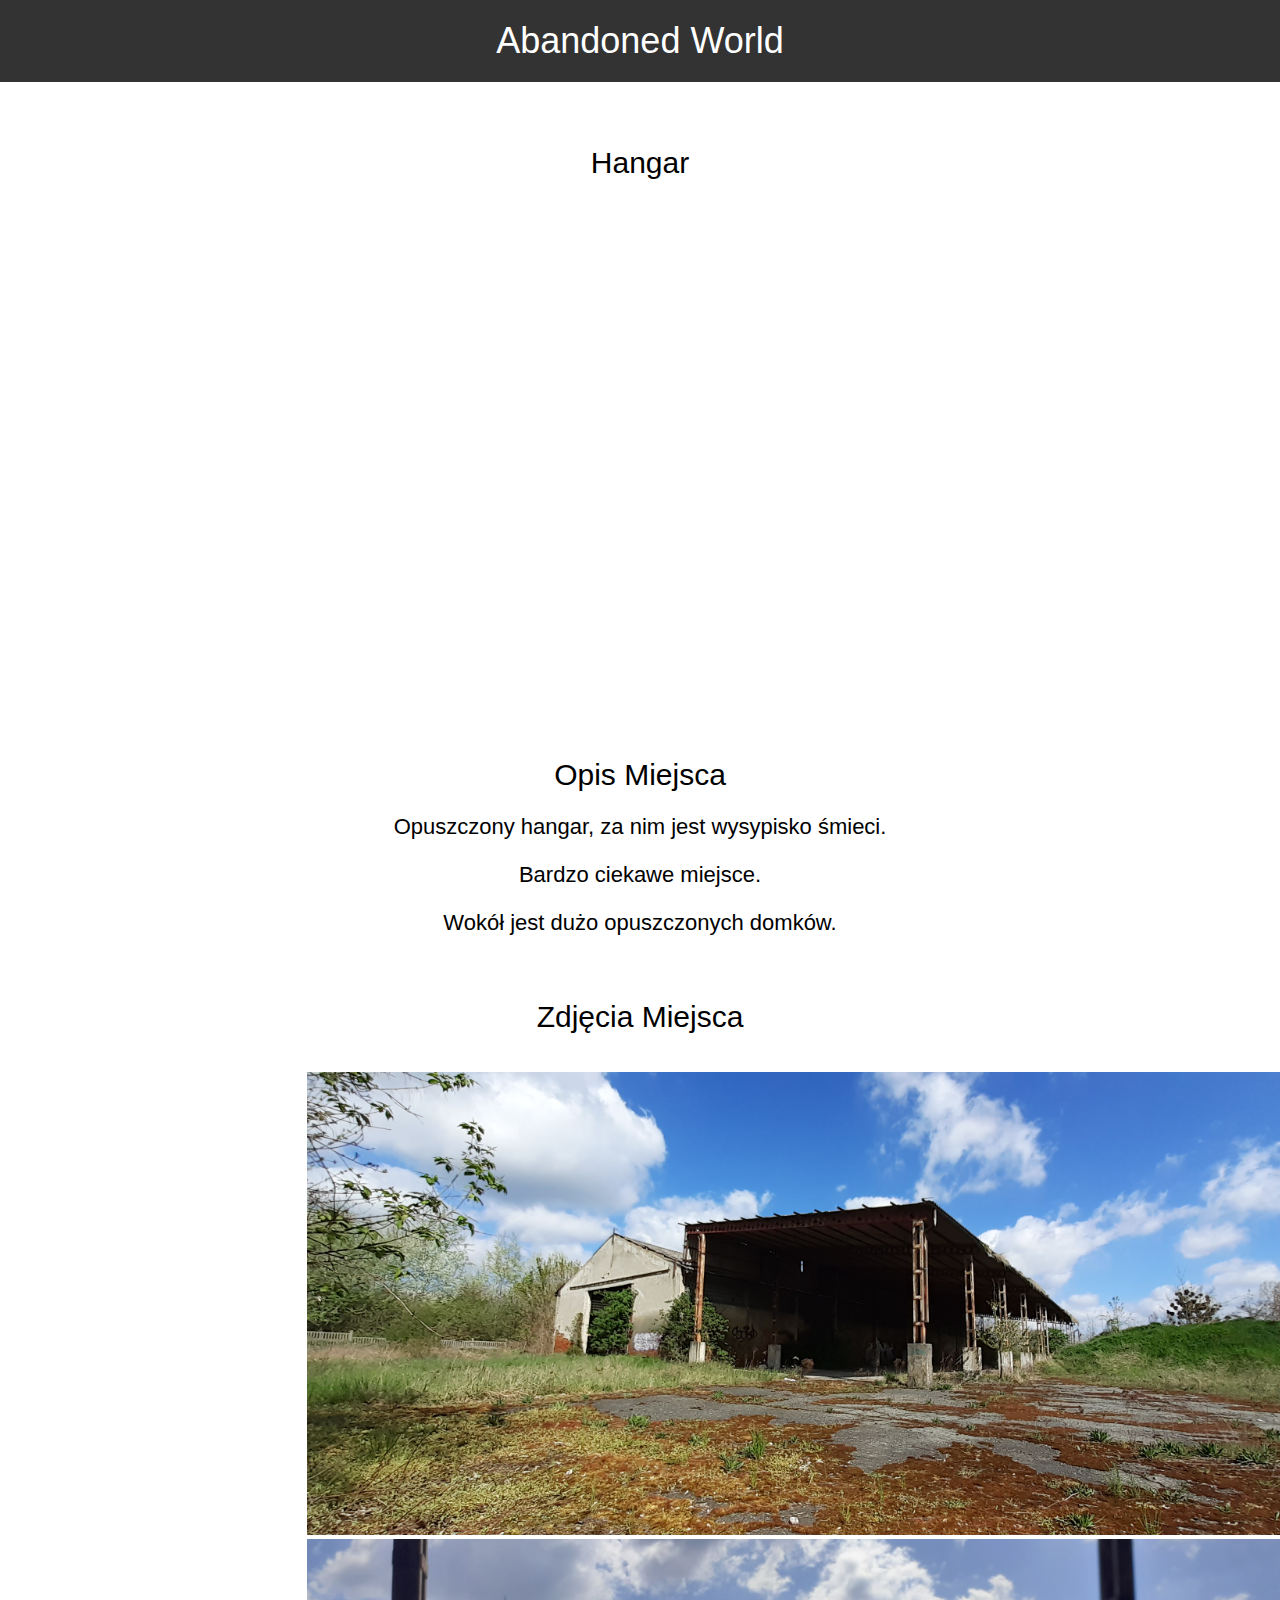
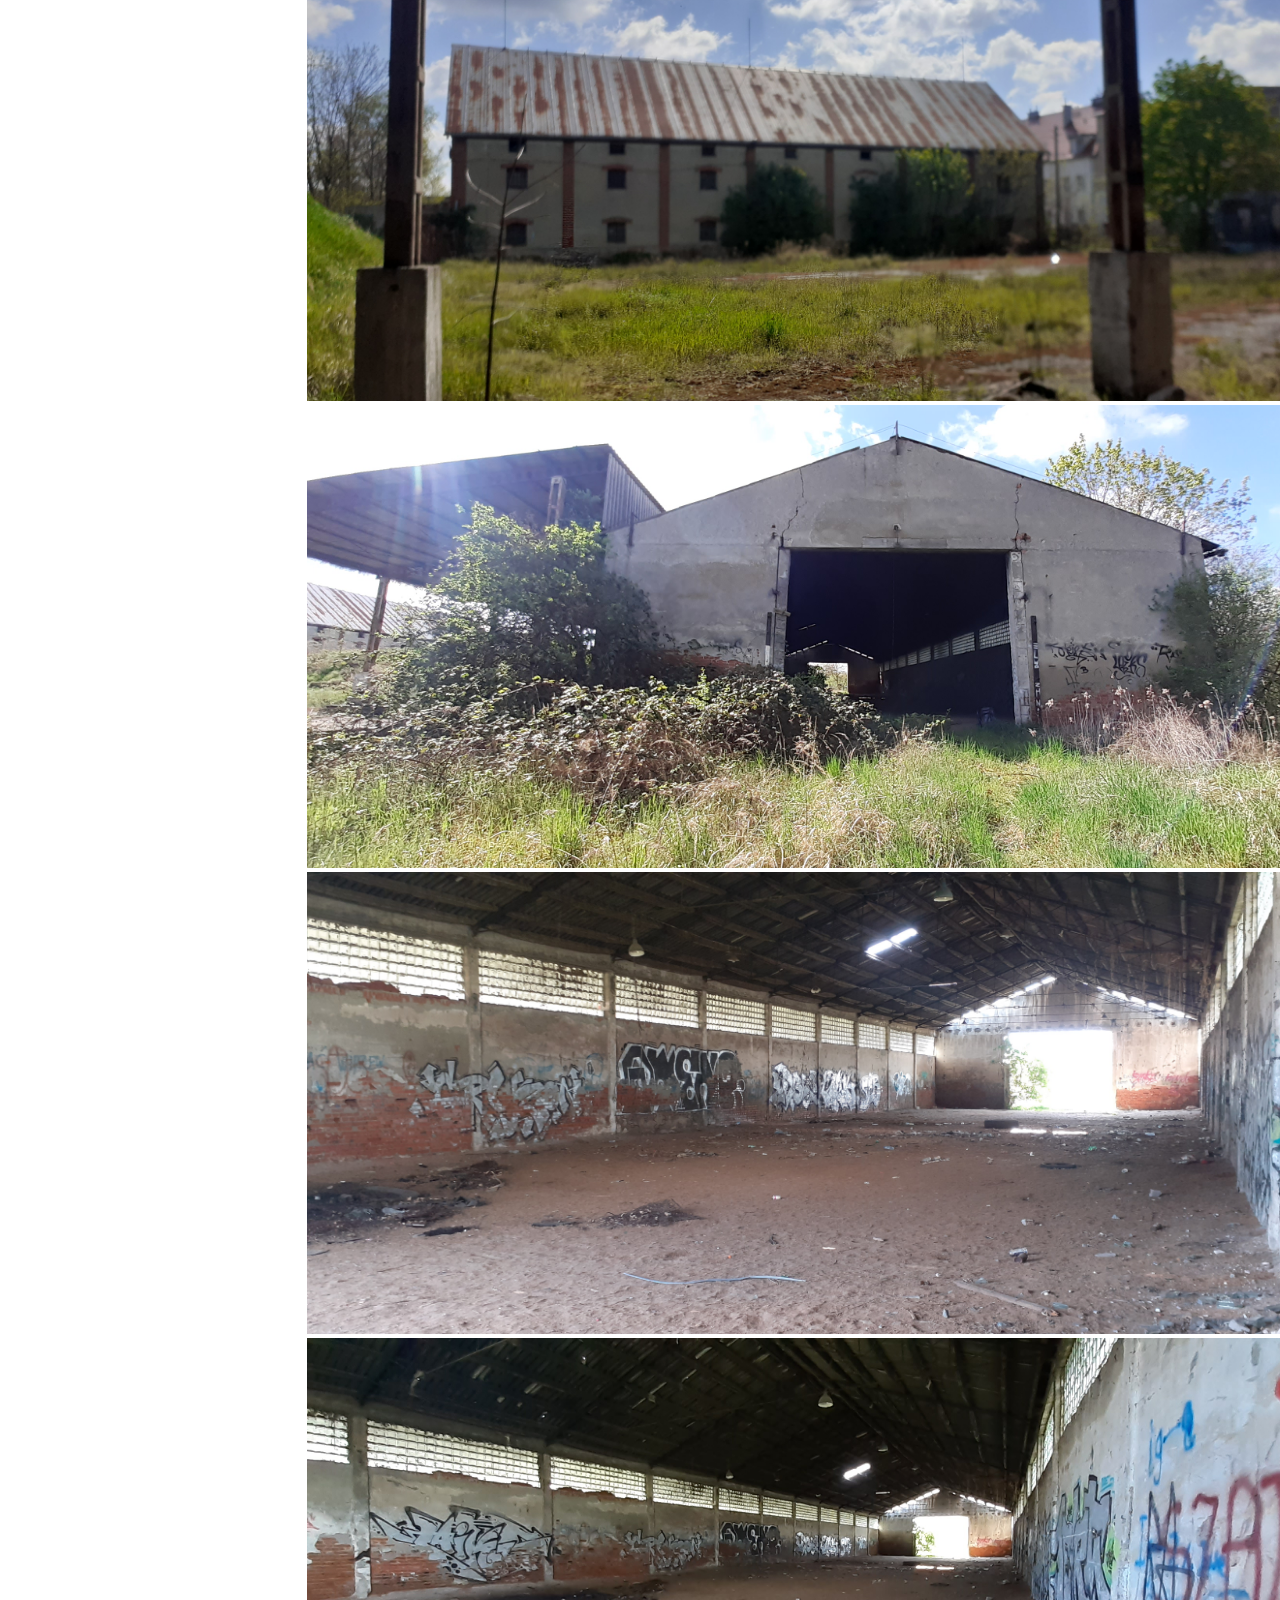
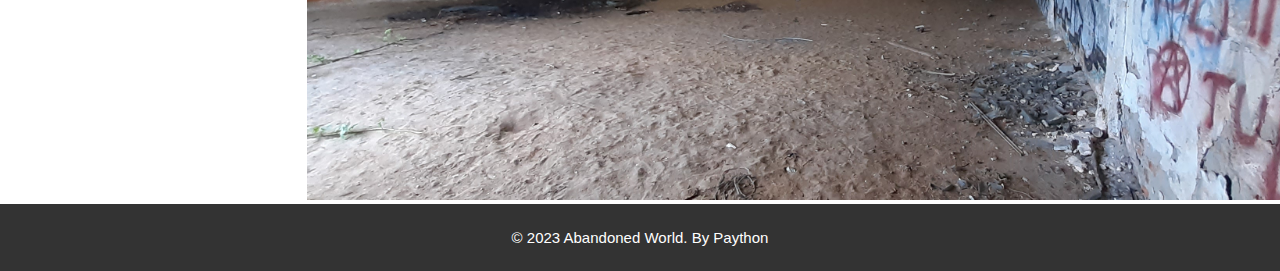
==== place1.html @ 0bfb18f3 "Add files via upload" ====
<!DOCTYPE html>
<html lang="pl">
<head>
	<meta charset="UTF-8">
	<link name="viewport" content="width=device-width, initial-scale=1.0">
	<link rel="icon" href="imgs/Abandoned World.png">
	<link rel="shortcut icon" href="imgs/Abandoned World.png" type="image/x-icon">
	<link rel="stylesheet" href="style.css">
	<title>Abandoned World</title>
	<style>
		/* CSS styles go here */
		body {
			margin: 0;
			padding: 0;
			font-family: Arial, sans-serif;
		}

		header {
			background-color: #333;
			color: #fff;
			padding: 20px;
			text-align: center;
		}

		h1 {
			margin: 0;
			font-size: 36px;
			font-weight: normal;
			text-transform: uppercase;
		}

		.container {
			max-width: 960px;
			margin: 0 auto;
			padding: 20px;
		}

		.portfolio {
			display: flex;
			flex-wrap: wrap;
			justify-content: space-between;
			margin-top: 20px;
		}

		.portfolio-item {
			flex: 0 0 calc(33.33% - 20px);
			margin-bottom: 20px;
			border: 1px solid #ccc;
			box-shadow: 2px 2px 5px rgba(0,0,0,0.1);
			transition: all 0.3s ease;
		}

		.portfolio-item:hover {
			transform: translateY(-5px);
			box-shadow: 4px 4px 10px rgba(0,0,0,0.2);
		}

		.portfolio-item img {
			width: 100%;
			height: auto;
		}
		footer {
			  background-color: #333;
			  color: #fff;
			  padding: 10px;
			  text-align: center;
			  font-size: 15px;
		  }
	</style>
</head>
<body>
	<header>
		<a style="text-decoration: none; color: #fff; font-size: 36px;" class="h1" href="index.html">Abandoned World</a>
	</header>
	<h1 class="objectplacetitle">Hangar</h1>
	<div class="container">
		<div class="portfolio">
			<div class="portfolio-map">
				<iframe src="https://www.google.com/maps/embed?pb=!1m17!1m12!1m3!1d799.3759308645!2d17.01304353356551!3d51.04647001776278!2m3!1f0!2f0!3f0!3m2!1i1024!2i768!4f13.1!3m2!1m1!2zNTHCsDAyJzQ3LjUiTiAxN8KwMDAnNDcuMyJF!5e1!3m2!1spl!2spl!4v1683059347431!5m2!1spl!2spl" width="600" height="450" style="border:0;" allowfullscreen="" loading="lazy" referrerpolicy="no-referrer-when-downgrade"></iframe>
			</div>
		</div>
	</div>
	<h1 class="objectplacetitle">Opis Miejsca</h1>
	<p class="portfolio-description">Opuszczony hangar, za nim jest wysypisko śmieci.</p>
	<p class="portfolio-description">Bardzo ciekawe miejsce.</p>
	<p class="portfolio-description">Wokół jest dużo opuszczonych domków.</p>
	<h1 class="objectplacetitle" style="margin-bottom: 3%;">Zdjęcia Miejsca</h1>
	<img class="portfolio-img" src="imgs/1/1.png" alt="Zdjecie 1">
	<img class="portfolio-img" src="imgs/1/2.png" alt="Zdjecie 2">
	<img class="portfolio-img" src="imgs/1/3.png" alt="Zdjecie 3">
	<img class="portfolio-img" src="imgs/1/4.png" alt="Zdjecie 4">
	<img class="portfolio-img" src="imgs/1/5.png" alt="Zdjecie 5">
<footer>
	<p>© 2023 Abandoned World. By Paython</p>
</footer>
</body>
</html>
---- style.css ----
/* CSS styles go here */
body {
	margin: 0;
	padding: 0;
	font-family: Arial, sans-serif;
}

header {
	background-color: #333;
	color: #fff;
	padding: 20px;
	text-align: center;
}

h1 {
	margin: 0;
	font-size: 36px;
	font-weight: normal;
	text-transform: uppercase;
}

.container {
	max-width: 960px;
	margin: 0 auto;
	padding: 20px;
}

.portfolio {
	display: flex;
	flex-wrap: wrap;
	justify-content: space-between;
	margin-top: 20px;
	text-align: center;
}

.portfolio-item {
	flex: 0 0 calc(33.33% - 20px);
	margin-bottom: 20px;
	border-radius: 1%;
}
		
.portfolio-item:hover {
	transform: translateY(-5px);
	box-shadow: 4px 4px 10px rgba(0,0,0,0.2);
}

		
.portfolio-item img {
	width: 10%;
	height: auto;
}

.placetitle {
	font-size: 22px;
	font-weight: normal;
}

.objectplacetitle {
	margin-top: 5%;
	font-size: 30px;
	font-weight: normal;
	text-transform: none;
	text-align: center;
}

.portfolio-map {
	margin: auto;
}

.portfolio-img {
	margin-left: 24%;
	max-width: 1000px;
	max-height: 1000px;
}

.portfolio-description {
	font-size: 22px;
	font-weight: normal;
	text-transform: none;
	text-align: center;
}
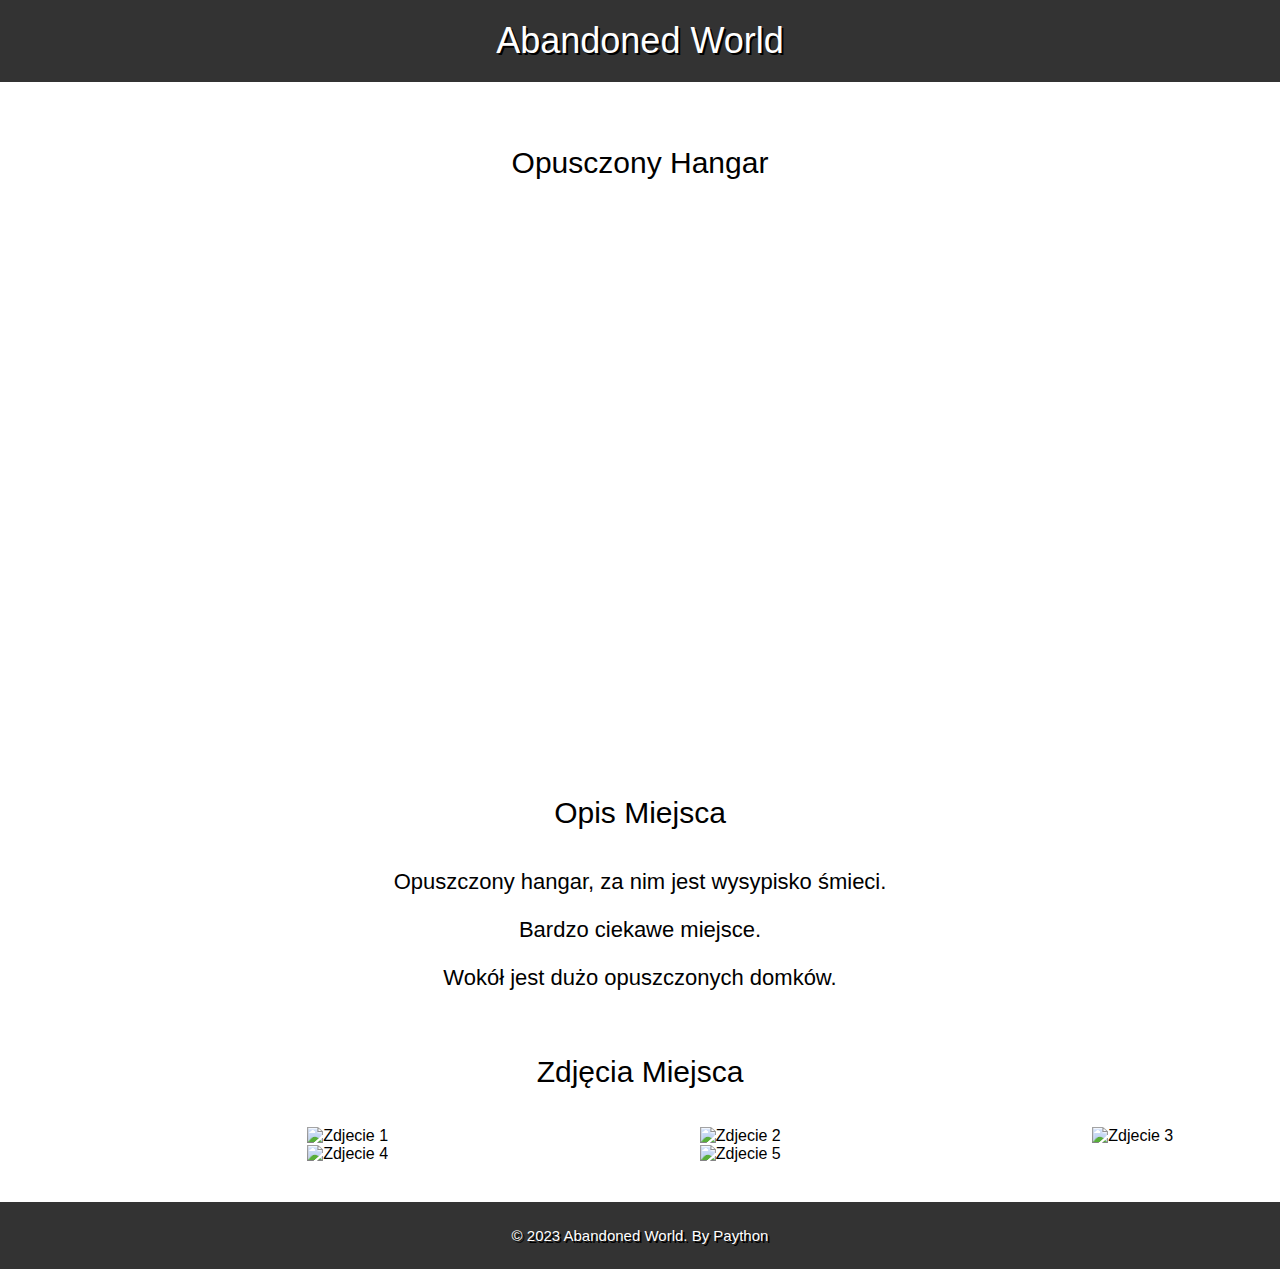
==== commit 4a82db3a: "Add files via upload" ====
--- a/place1.html
+++ b/place1.html
@@ -6,73 +6,13 @@
 	<link rel="icon" href="imgs/Abandoned World.png">
 	<link rel="shortcut icon" href="imgs/Abandoned World.png" type="image/x-icon">
 	<link rel="stylesheet" href="style.css">
-	<title>Abandoned World</title>
-	<style>
-		/* CSS styles go here */
-		body {
-			margin: 0;
-			padding: 0;
-			font-family: Arial, sans-serif;
-		}
-
-		header {
-			background-color: #333;
-			color: #fff;
-			padding: 20px;
-			text-align: center;
-		}
-
-		h1 {
-			margin: 0;
-			font-size: 36px;
-			font-weight: normal;
-			text-transform: uppercase;
-		}
-
-		.container {
-			max-width: 960px;
-			margin: 0 auto;
-			padding: 20px;
-		}
-
-		.portfolio {
-			display: flex;
-			flex-wrap: wrap;
-			justify-content: space-between;
-			margin-top: 20px;
-		}
-
-		.portfolio-item {
-			flex: 0 0 calc(33.33% - 20px);
-			margin-bottom: 20px;
-			border: 1px solid #ccc;
-			box-shadow: 2px 2px 5px rgba(0,0,0,0.1);
-			transition: all 0.3s ease;
-		}
-
-		.portfolio-item:hover {
-			transform: translateY(-5px);
-			box-shadow: 4px 4px 10px rgba(0,0,0,0.2);
-		}
-
-		.portfolio-item img {
-			width: 100%;
-			height: auto;
-		}
-		footer {
-			  background-color: #333;
-			  color: #fff;
-			  padding: 10px;
-			  text-align: center;
-			  font-size: 15px;
-		  }
-	</style>
+	<title>Opuszczony Hangar</title>
 </head>
 <body>
 	<header>
 		<a style="text-decoration: none; color: #fff; font-size: 36px;" class="h1" href="index.html">Abandoned World</a>
 	</header>
-	<h1 class="objectplacetitle">Hangar</h1>
+	<h1 class="objectplacetitle">Opusczony Hangar</h1>
 	<div class="container">
 		<div class="portfolio">
 			<div class="portfolio-map">
@@ -84,12 +24,12 @@
 	<p class="portfolio-description">Opuszczony hangar, za nim jest wysypisko śmieci.</p>
 	<p class="portfolio-description">Bardzo ciekawe miejsce.</p>
 	<p class="portfolio-description">Wokół jest dużo opuszczonych domków.</p>
-	<h1 class="objectplacetitle" style="margin-bottom: 3%;">Zdjęcia Miejsca</h1>
-	<img class="portfolio-img" src="imgs/1/1.png" alt="Zdjecie 1">
-	<img class="portfolio-img" src="imgs/1/2.png" alt="Zdjecie 2">
-	<img class="portfolio-img" src="imgs/1/3.png" alt="Zdjecie 3">
-	<img class="portfolio-img" src="imgs/1/4.png" alt="Zdjecie 4">
-	<img class="portfolio-img" src="imgs/1/5.png" alt="Zdjecie 5">
+	<h1 class="objectplacetitle">Zdjęcia Miejsca</h1>
+	<img class="portfolio-img" src="imgs/1/1.jpg" alt="Zdjecie 1">
+	<img class="portfolio-img" src="imgs/1/2.jpg" alt="Zdjecie 2">
+	<img class="portfolio-img" src="imgs/1/3.jpg" alt="Zdjecie 3">
+	<img class="portfolio-img" src="imgs/1/4.jpg" alt="Zdjecie 4">
+	<img class="portfolio-img" src="imgs/1/5.jpg" alt="Zdjecie 5">
 <footer>
 	<p>© 2023 Abandoned World. By Paython</p>
 </footer>
--- a/style.css
+++ b/style.css
@@ -7,6 +7,7 @@
 
 header {
 	background-color: #333;
+	text-shadow: 2px 2px #000;
 	color: #fff;
 	padding: 20px;
 	text-align: center;
@@ -37,6 +38,9 @@
 	flex: 0 0 calc(33.33% - 20px);
 	margin-bottom: 20px;
 	border-radius: 1%;
+	border: 1px solid #ccc;
+	box-shadow: 2px 2px 5px rgba(0,0,0,0.1);
+	transition: all 0.3s ease;
 }
 		
 .portfolio-item:hover {
@@ -46,7 +50,7 @@
 
 		
 .portfolio-item img {
-	width: 10%;
+	width: 100%;
 	height: auto;
 }
 
@@ -56,6 +60,7 @@
 }
 
 .objectplacetitle {
+	margin-bottom: 3%;
 	margin-top: 5%;
 	font-size: 30px;
 	font-weight: normal;
@@ -78,4 +83,160 @@
 	font-weight: normal;
 	text-transform: none;
 	text-align: center;
+}
+
+.map {
+	margin-left: 33.333333%;
+}
+
+footer {
+	background-color: #333;
+	color: #fff;
+	padding: 10px;
+	text-align: center;
+	font-size: 15px;
+	margin-top: 3%;
+	text-shadow: 2px 2px #000;
+}
+
+.New-Place {
+	text-align: center;
+	padding: 10px 0 20px 0;
+	background-color: #a7d873;
+	border-radius: 15px;
+	width: 70%;
+	margin: auto;
+}
+
+.New-Place-Title {
+	font-size: 30px;
+	text-shadow: 2px 2px #333;
+	color: #fff;
+}
+
+.New-Place-Button {
+	background-color: #333;
+	border-radius: 15px;
+	padding: 10px;
+	padding-left: 100px;
+	padding-right: 100px;
+	text-decoration: none;
+	font-size: 28px;
+	text-shadow: 2px 2px #000;
+	color: #fff;
+	-webkit-transition: all 0.7s ease;
+	transition: all 0.7s ease;
+}
+
+.New-Place-Button:hover {
+	background-color: #fff;
+	border-radius: 15px;
+	padding: 10px;
+	padding-left: 100px;
+	padding-right: 100px;
+	text-decoration: none;
+	font-size: 28px;
+	text-shadow: 2px 2px #a7d873;
+	color: #333;
+	-webkit-transition: all 0.7s ease;
+	transition: all 0.7s ease;
+}
+
+@media (max-width: 1000px){
+	body {
+		margin: 0;
+		padding: 0;
+		font-family: Arial, sans-serif;
+	}
+	
+	header {
+		text-shadow: 2px 2px #000;
+		background-color: #333;
+		color: #fff;
+		padding: 20px;
+		text-align: center;
+	}
+	
+	h1 {
+		margin: 0;
+		font-size: 36px;
+		font-weight: normal;
+		text-transform: uppercase;
+	}
+	
+	.container {
+		max-width: 960px;
+		margin: 0 auto;
+		padding: 20px;
+	}
+	
+	.portfolio {
+		display: flex;
+		flex-wrap: wrap;
+		justify-content: space-between;
+		margin-top: 20px;
+		text-align: center;
+	}
+	
+	.portfolio-item {
+		flex: 0 0 calc(33.33% - 20px);
+		margin-bottom: 20px;
+		border-radius: 1%;
+	}
+			
+	.portfolio-item:hover {
+		transform: translateY(-5px);
+		box-shadow: 4px 4px 10px rgba(0,0,0,0.2);
+	}
+	
+			
+	.portfolio-item img {
+		width: 100%;
+		height: auto;
+	}
+	
+	.placetitle {
+		font-size: 22px;
+		font-weight: normal;
+	}
+	
+	.objectplacetitle {
+		margin-bottom: 3%;
+		margin-top: 5%;
+		font-size: 30px;
+		font-weight: normal;
+		text-transform: none;
+		text-align: center;
+	}
+	
+	.portfolio-map {
+		margin: auto;
+	}
+	
+	.portfolio-img {
+		margin: auto;
+		max-width: 980px;
+		max-height: auto;
+	}
+	
+	.portfolio-description {
+		font-size: 22px;
+		font-weight: normal;
+		text-transform: none;
+		text-align: center;
+	}
+
+	.map {
+		margin-left: 17%;
+	}
+
+	footer {
+		background-color: #333;
+		text-shadow: 2px 2px #000;
+		color: #fff;
+		padding: 10px;
+		text-align: center;
+		font-size: 15px;
+		margin-top: 3%;
+	}
 }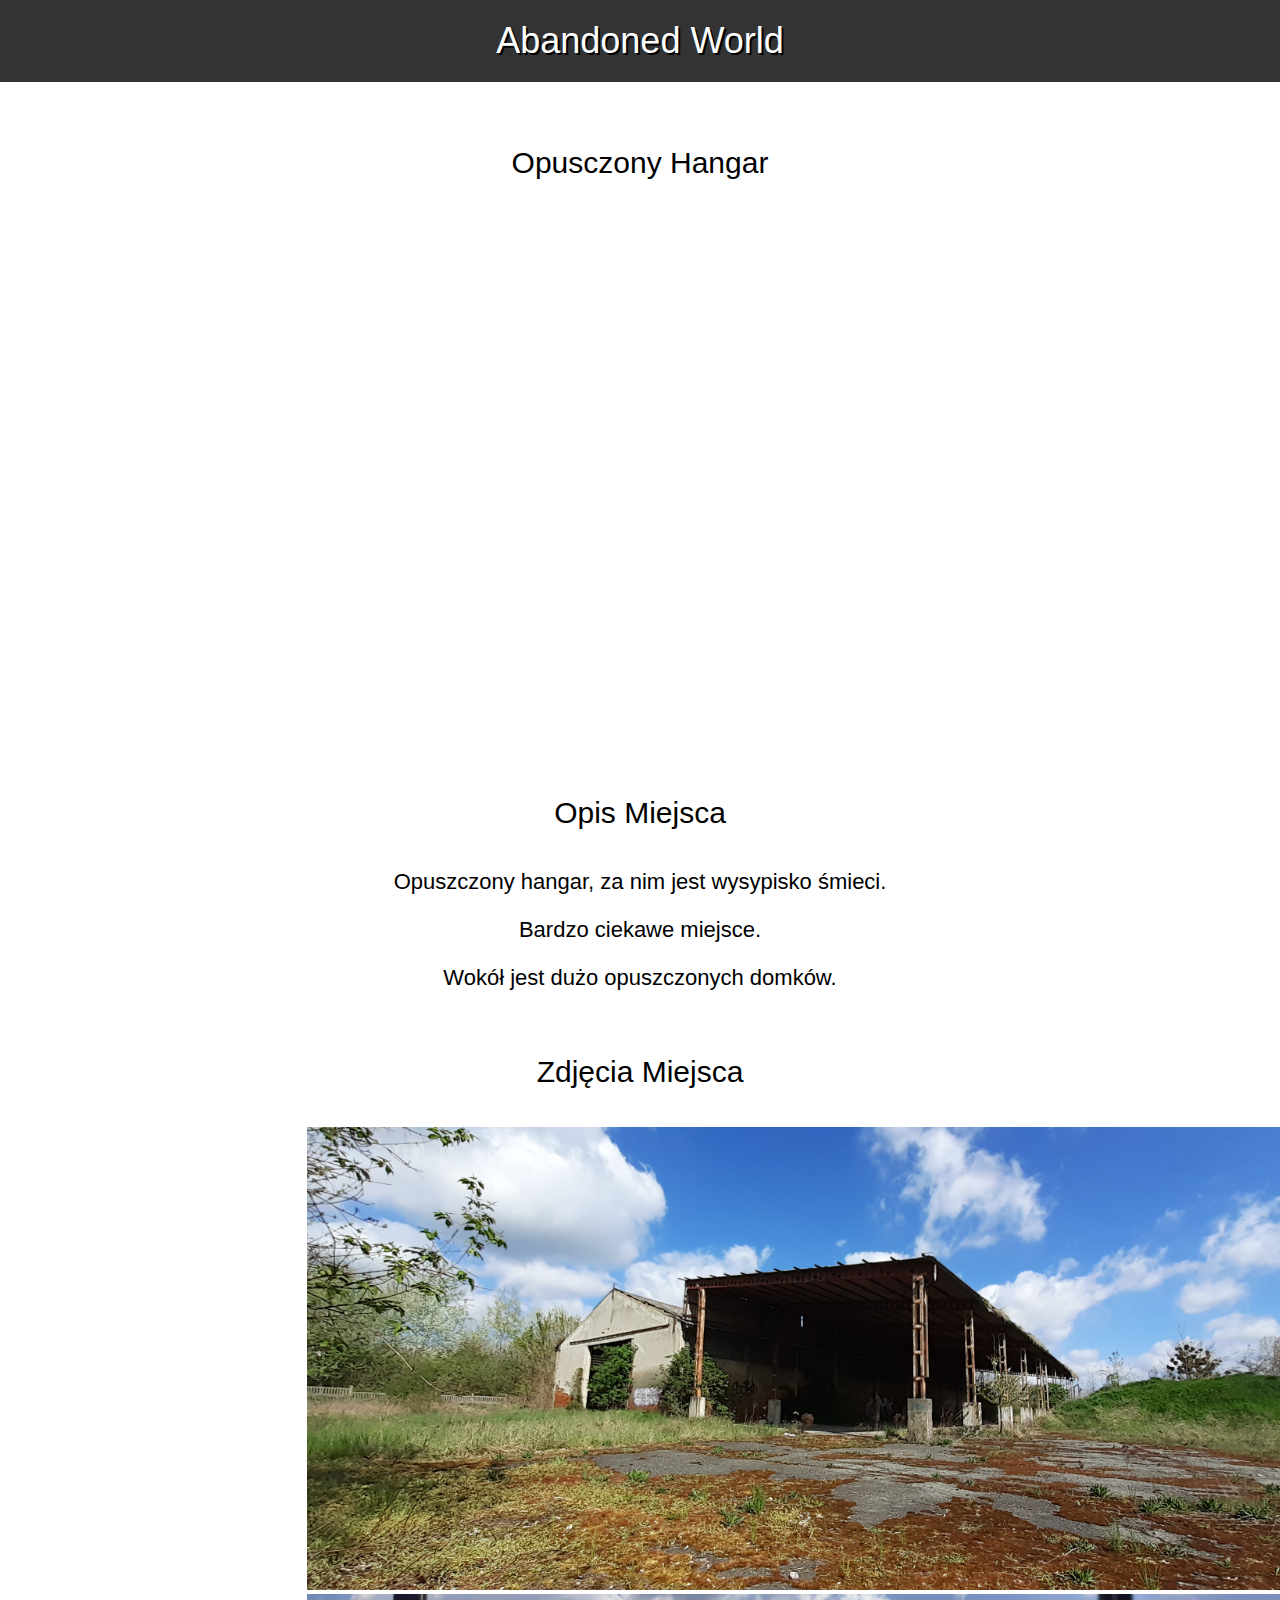
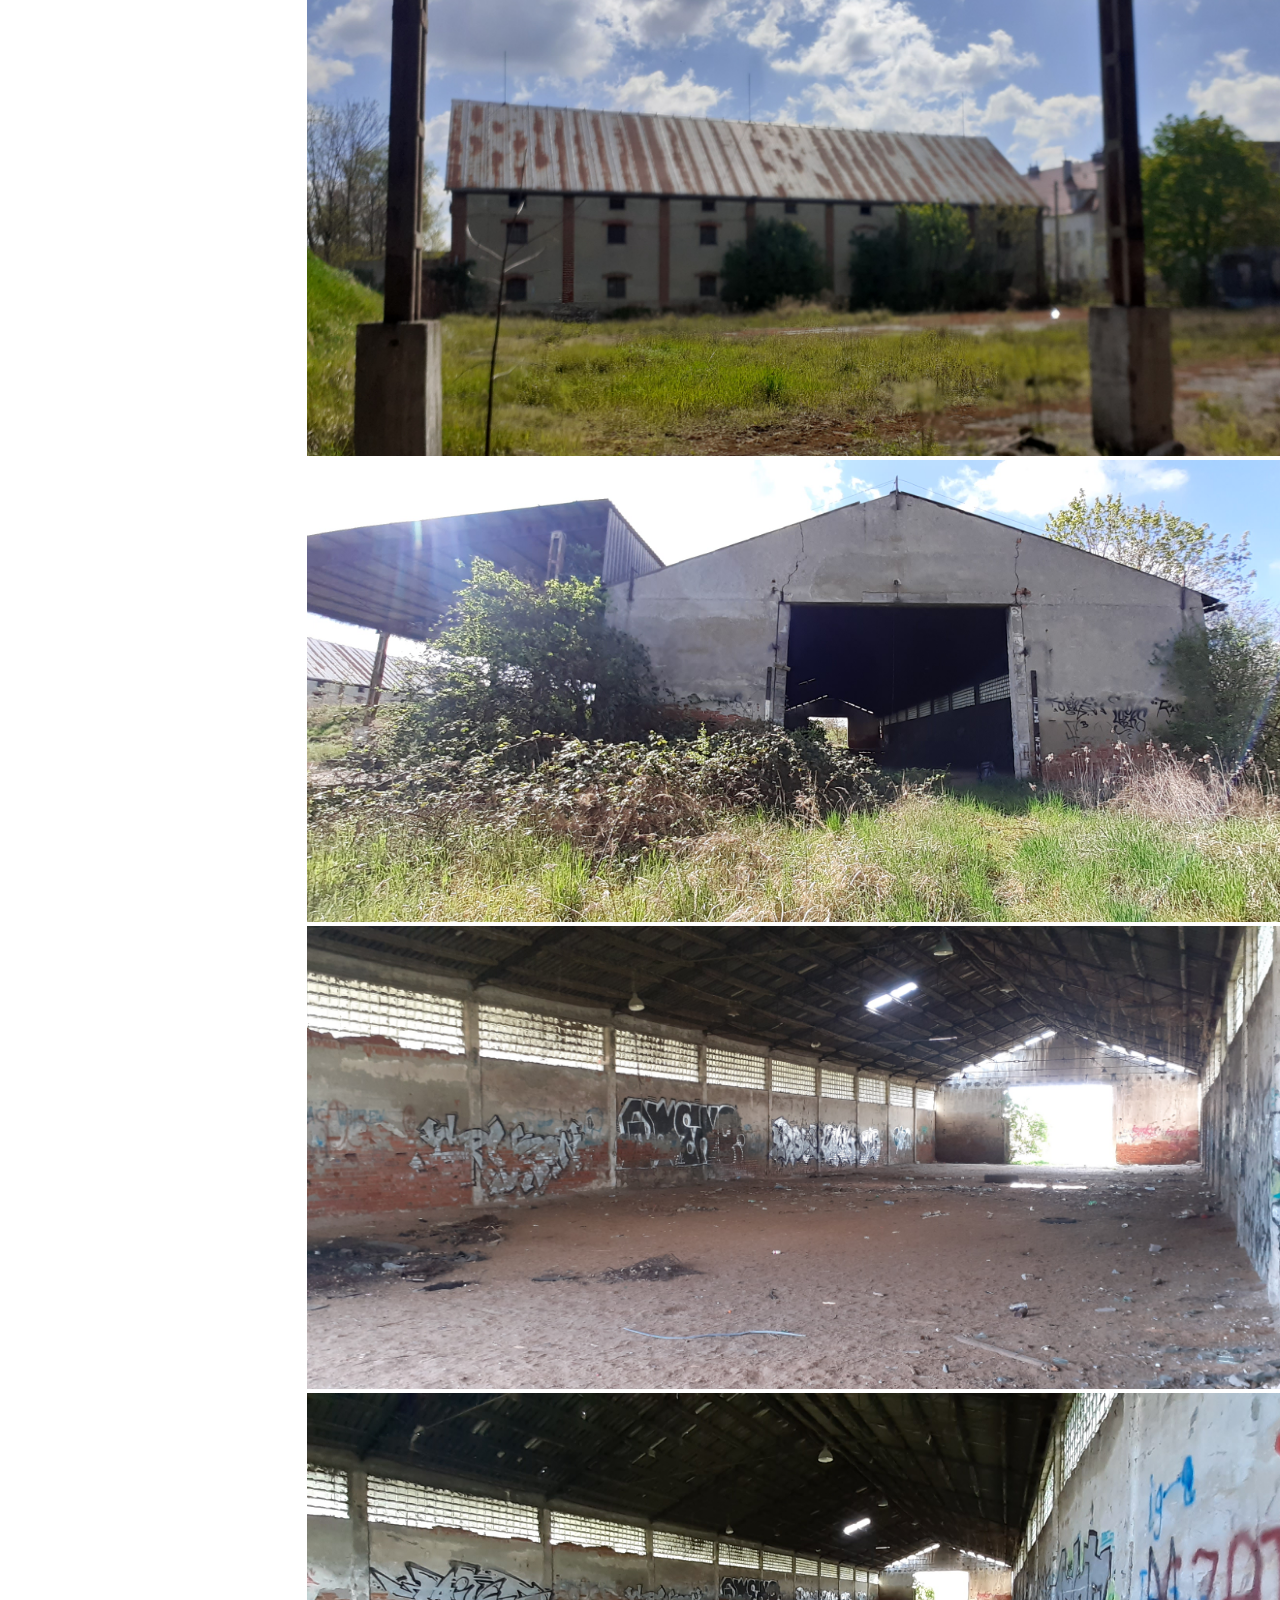
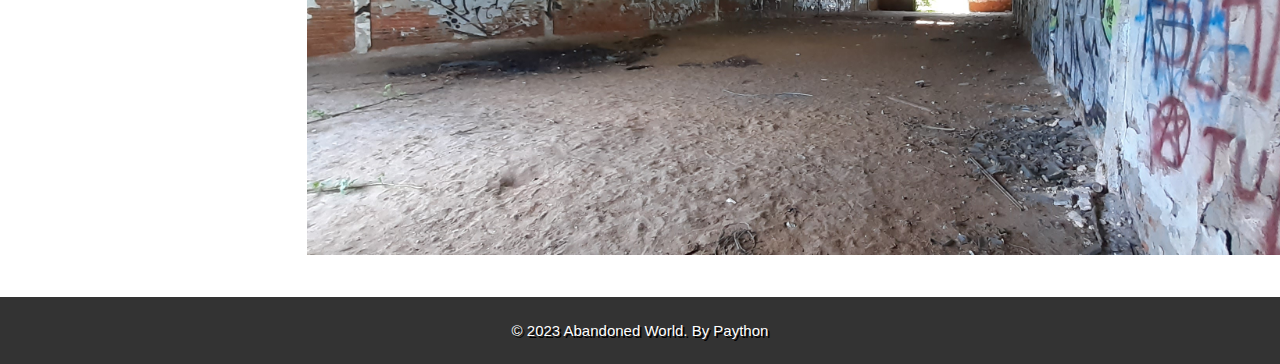
==== commit 10f62d8d: "Update place1.html" ====
--- a/place1.html
+++ b/place1.html
@@ -3,14 +3,14 @@
 <head>
 	<meta charset="UTF-8">
 	<link name="viewport" content="width=device-width, initial-scale=1.0">
-	<link rel="icon" href="imgs/Abandoned World.png">
-	<link rel="shortcut icon" href="imgs/Abandoned World.png" type="image/x-icon">
+	<link rel="icon" href="abandoned-world-logo.jpg">
+	<link rel="shortcut icon" href="abandoned-world-logo.jpg" type="image/x-icon">
 	<link rel="stylesheet" href="style.css">
 	<title>Opuszczony Hangar</title>
 </head>
 <body>
 	<header>
-		<a style="text-decoration: none; color: #fff; font-size: 36px;" class="h1" href="index.html">Abandoned World</a>
+		<a style="text-decoration: none; color: #fff; font-size: 36px;" class="h1" href="https://myw0rld.github.io/abandoned-world/">Abandoned World</a>
 	</header>
 	<h1 class="objectplacetitle">Opusczony Hangar</h1>
 	<div class="container">
@@ -34,4 +34,4 @@
 	<p>© 2023 Abandoned World. By Paython</p>
 </footer>
 </body>
-</html>+</html>
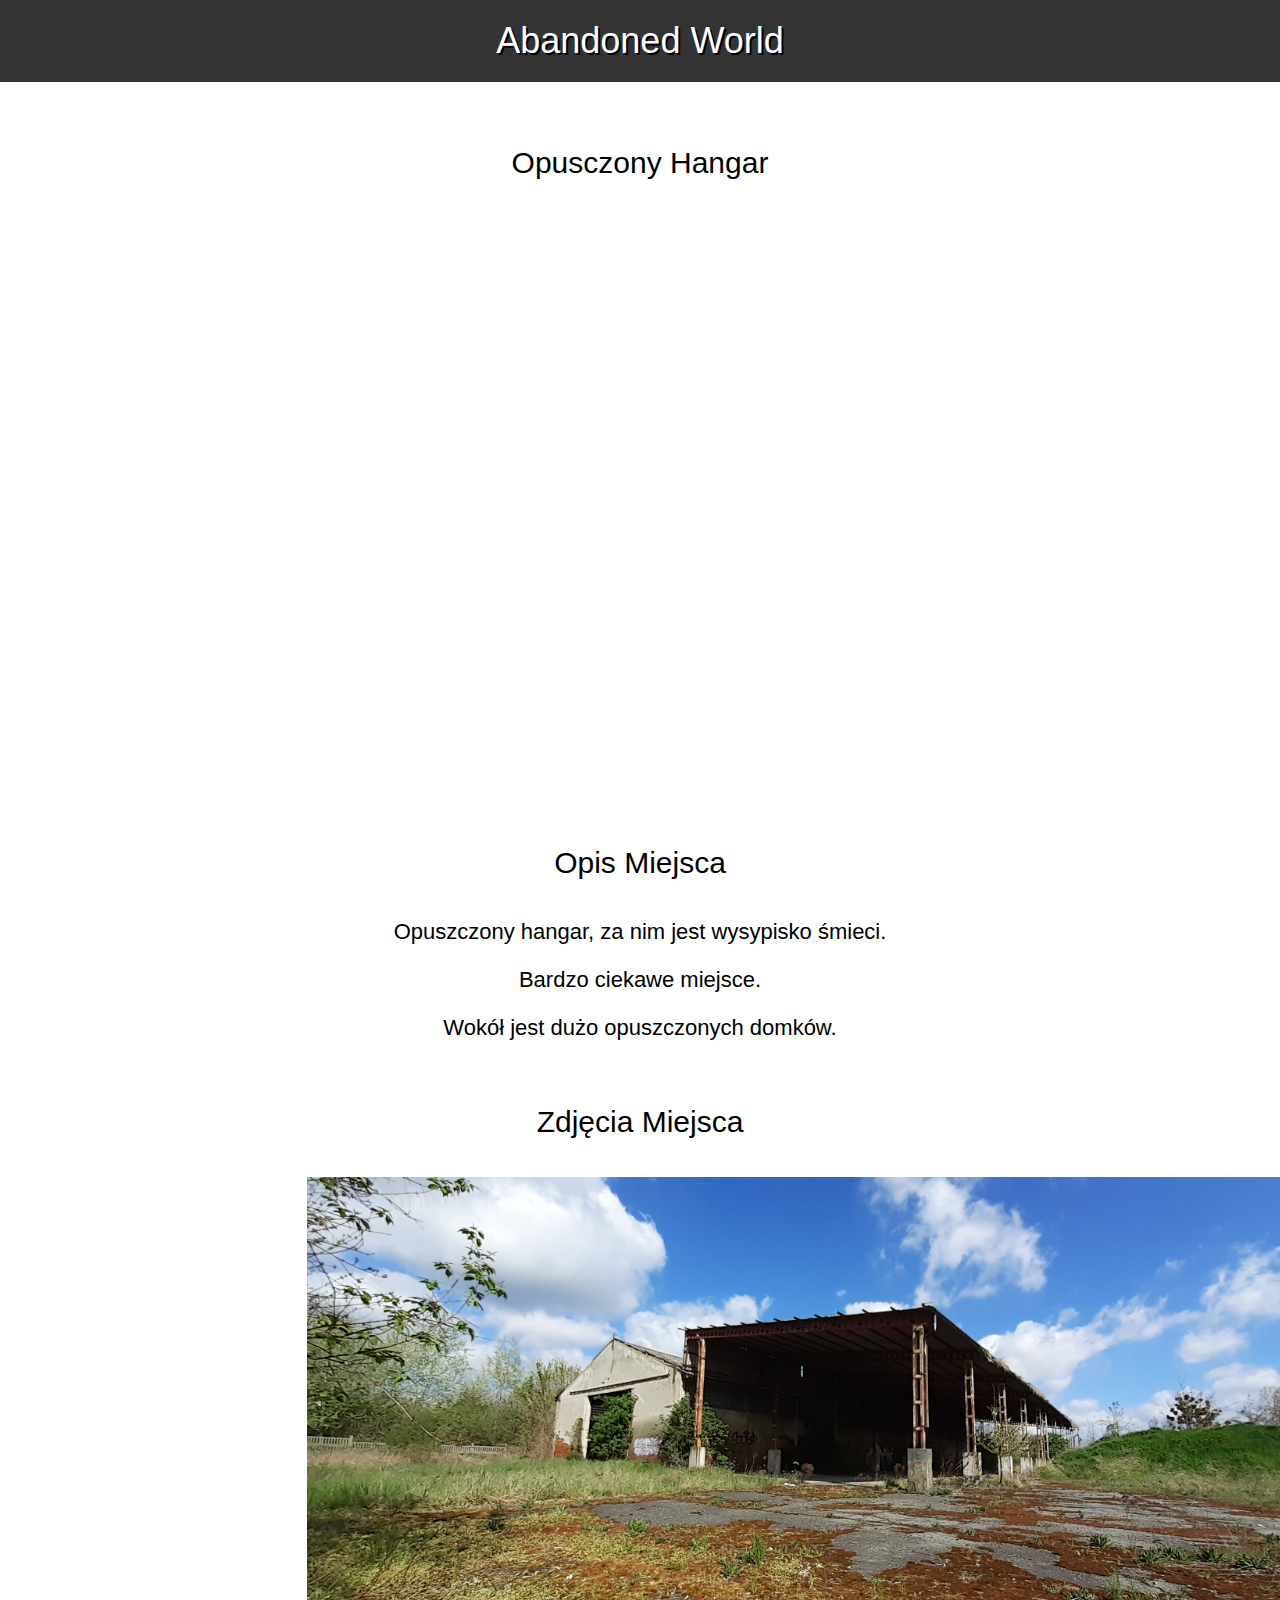
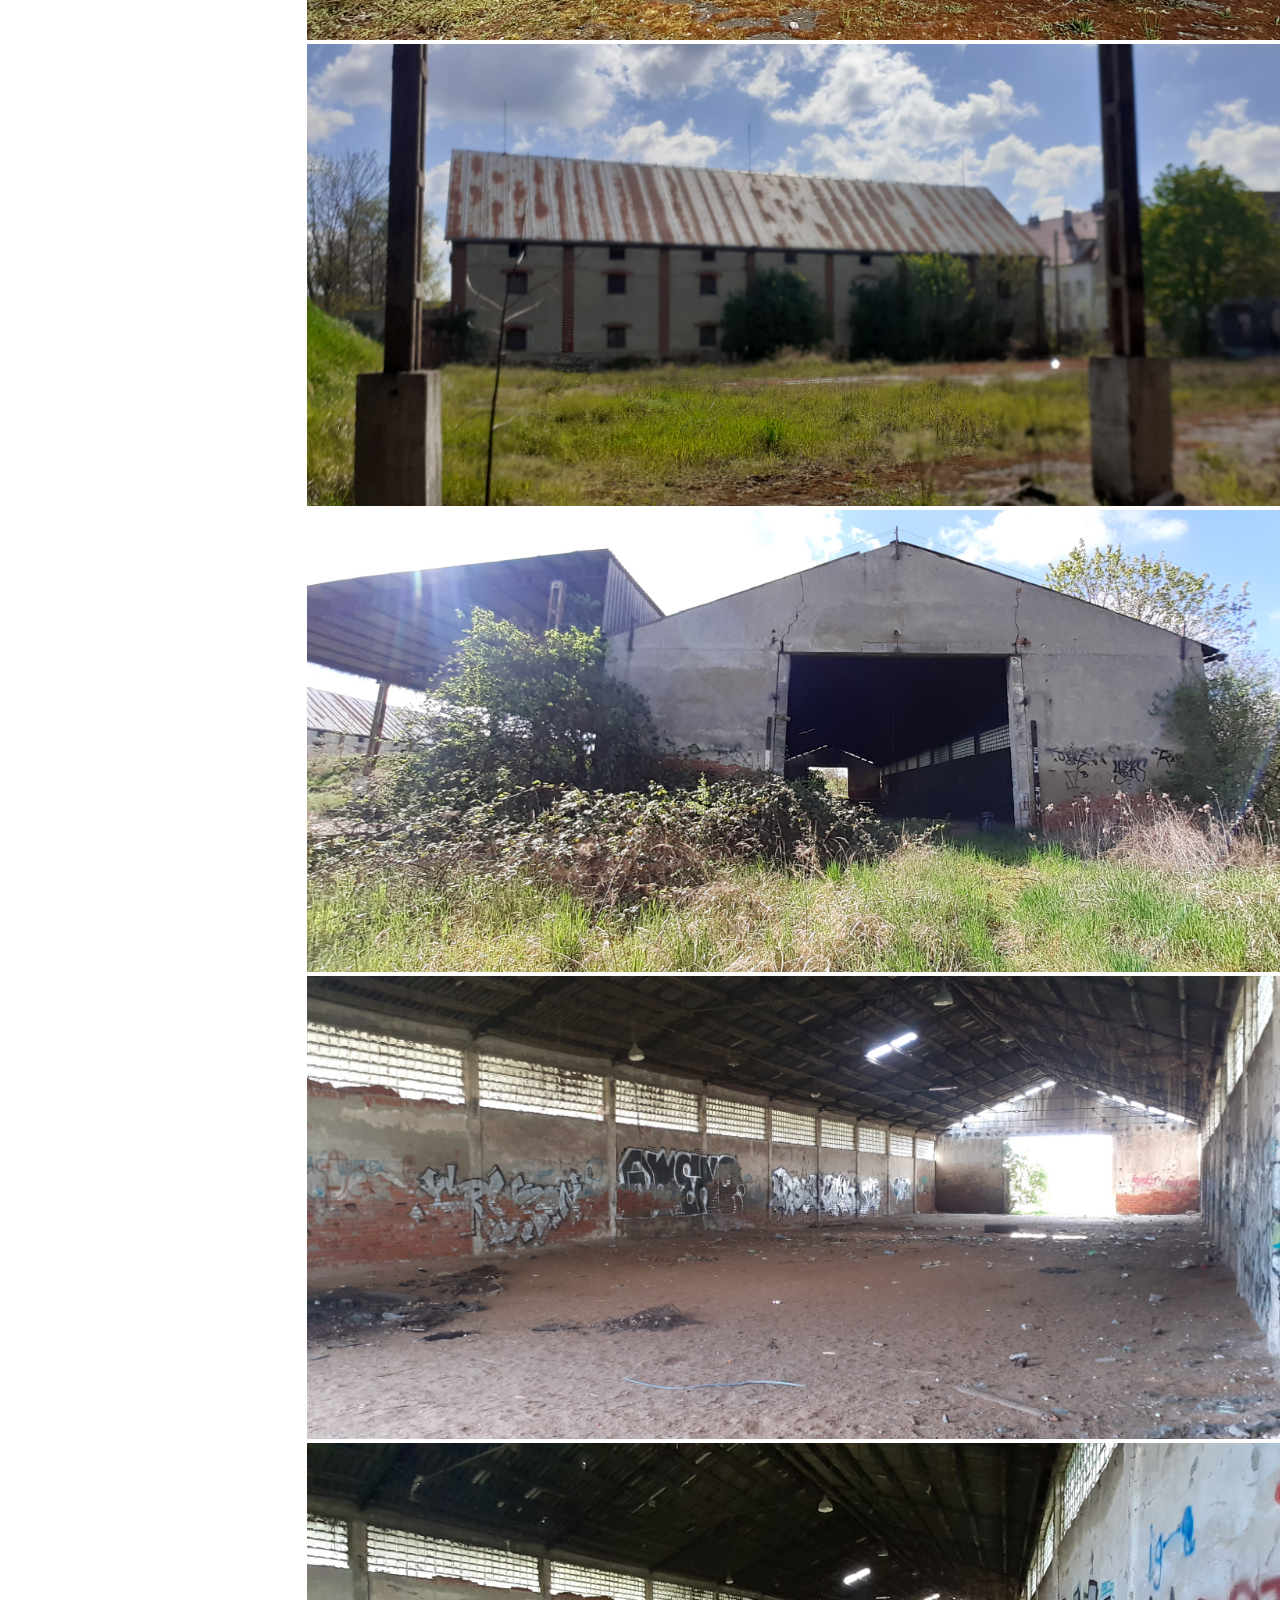
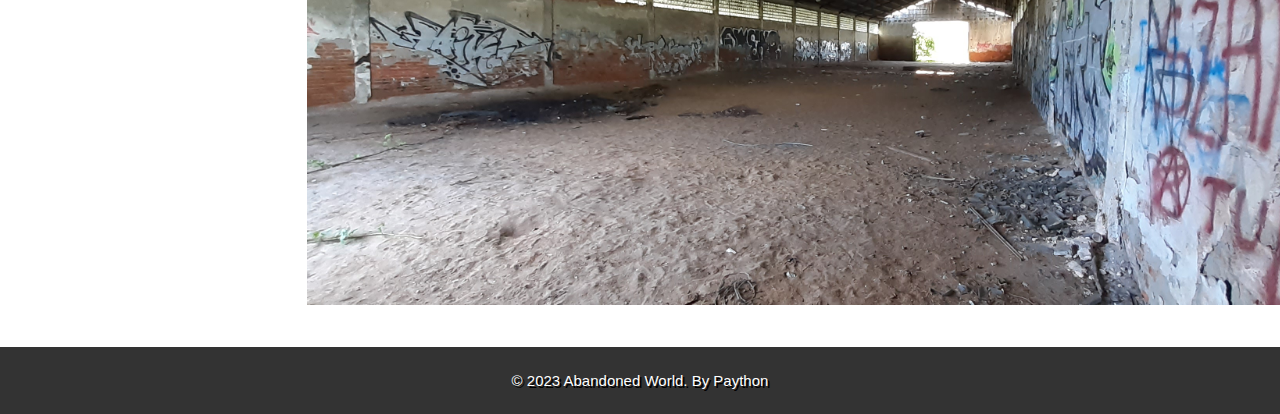
==== commit bf59b9d6: "Update place1.html" ====
--- a/place1.html
+++ b/place1.html
@@ -16,7 +16,7 @@
 	<div class="container">
 		<div class="portfolio">
 			<div class="portfolio-map">
-				<iframe src="https://www.google.com/maps/embed?pb=!1m17!1m12!1m3!1d799.3759308645!2d17.01304353356551!3d51.04647001776278!2m3!1f0!2f0!3f0!3m2!1i1024!2i768!4f13.1!3m2!1m1!2zNTHCsDAyJzQ3LjUiTiAxN8KwMDAnNDcuMyJF!5e1!3m2!1spl!2spl!4v1683059347431!5m2!1spl!2spl" width="600" height="450" style="border:0;" allowfullscreen="" loading="lazy" referrerpolicy="no-referrer-when-downgrade"></iframe>
+				<iframe src="https://www.google.com/maps/embed?pb=!1m17!1m12!1m3!1d799.3759308645!2d17.01304353356551!3d51.04647001776278!2m3!1f0!2f0!3f0!3m2!1i1024!2i768!4f13.1!3m2!1m1!2zNTHCsDAyJzQ3LjUiTiAxN8KwMDAnNDcuMyJF!5e1!3m2!1spl!2spl!4v1683059347431!5m2!1spl!2spl" width="1000px" height="500px" style="border:0;" allowfullscreen="" loading="lazy" referrerpolicy="no-referrer-when-downgrade"></iframe>
 			</div>
 		</div>
 	</div>
